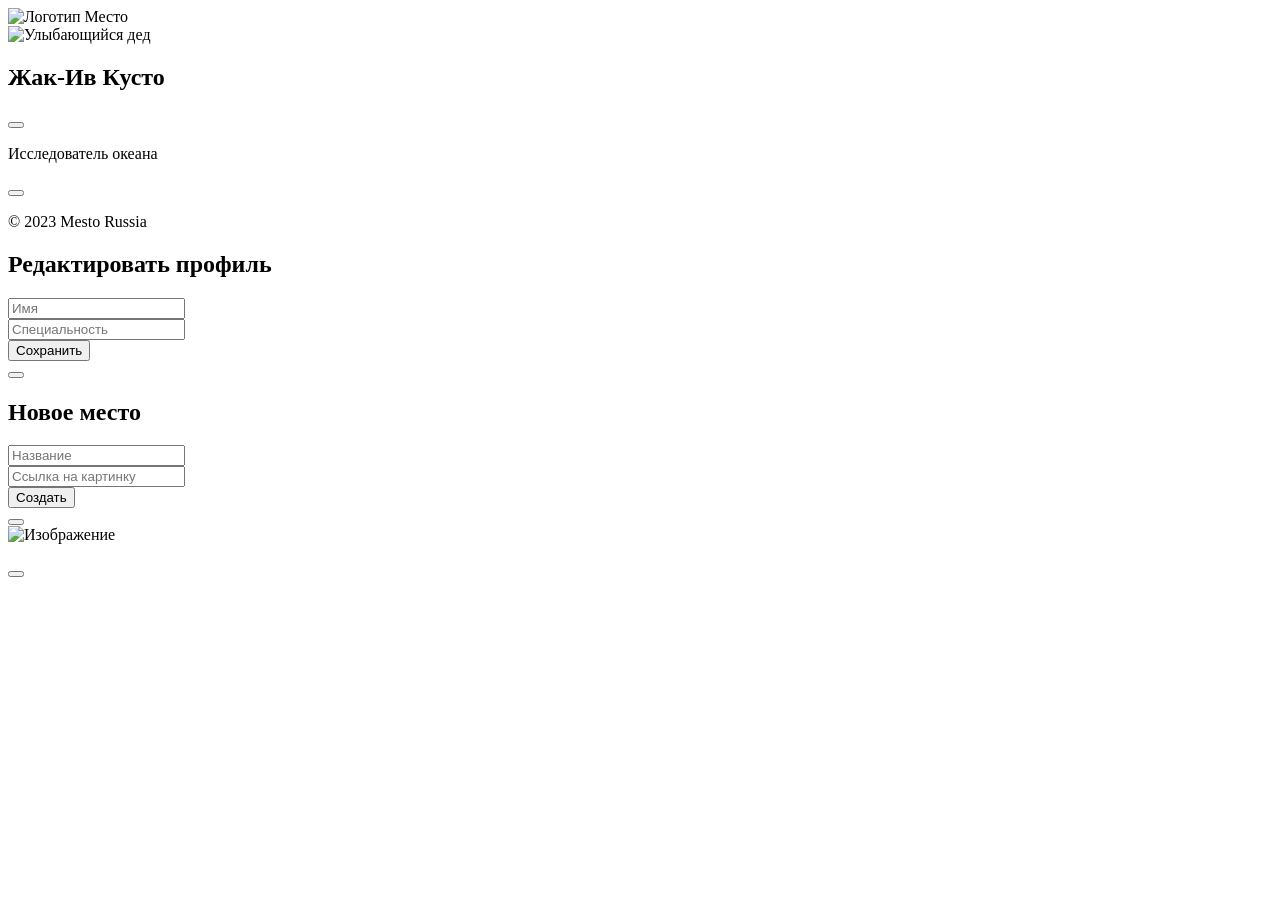
==== src/index.html @ 726b9bf1 "move project from public repository" ====
<!DOCTYPE html>
<html lang="ru">
<head>
  <meta charset="UTF-8">
  <meta http-equiv="X-UA-Compatible" content="IE=edge">
  <meta name="viewport" content="width=device-width, initial-scale=1.0">
  <!-- <link rel="stylesheet" href="../pages/index.css"> -->
  <title>Mesto</title>
</head>
<body class="root">
  <header class="header"> 
    <img class="header__logo" src="<%=require('../images/header/LogoMesto.svg')%>" alt="Логотип Место">
    <!-- <img class="header__logo" src="../images/header/LogoMesto.svg" alt="Логотип Место"> -->
  </header>
  <main>
    <section class="profile">
      <img class="profile__avatar" src="<%=require('../images/profile/ded.jpg')%>" alt="Улыбающийся дед">
      <!-- <img class="profile__avatar" src="../images/profile/ded.jpg" alt="Улыбающийся дед"> -->
      <div class="profile__info">
        <div class="profile__title">
          <h1 class="profile__name">Жак-Ив Кусто</h1>
          <button class="profile__edit" type="button"></button>
        </div>
        <p class="profile__description">Исследователь океана</p>
      </div>
      <button class="profile__add-button" type="button"></button> 
    </section>
    <div class="gallery-section">
      <ul class="photo-gallery">
        <template id="cards">
          <li class="photo-gallery__item">
            <img class="photo-gallery__image" src="#" alt="Изображение">
            <button class="photo-gallery__remove-button" type="button"></button>
              <div class="photo-gallery__title">
                <h2 class="photo-gallery__description"></h2>
                <button class="photo-gallery__like-button" type="button"></button>
              </div>
          </li>
        </template>
      </ul>
    </div>
  </main>
  <footer class="footer">
    <p class="footer__copyright">© 2023 Mesto Russia</p>
  </footer>
  <div class="popup" id="editPopup">
    <div class="popup__container">
      <h2 class="popup__title">Редактировать профиль</h2>
      <form class="popup__form" action="#" name="editProfile">
        <div class="popup__field">
          <input class="popup__text" type="text" id="name" name="personalName" placeholder="Имя" required minlength="2" maxlength="40">
          <span class="popup__error" id="personalName-error"></span>
        </div> 
        <div class="popup__field">
          <input class="popup__text" type="text" id="job" name="qualification" placeholder="Специальность" required minlength="2" maxlength="200">
          <span class="popup__error" id="qualification-error"></span>
        </div>
        <button class="popup__save-button" type="submit">Сохранить</button> 
      </form>
      <button class="close-button" type="reset"></button>
    </div> 
  </div>
  <div class="popup" id="popupAddCard">
    <div class="popup__container">
      <h2 class="popup__title">Новое место</h2>
      <form class="popup__form" action="#" name="addCard">
        <div class="popup__field">
          <input class="popup__text" type="text" id="title" name="cardTitle" placeholder="Название" required minlength="2" maxlength="30">
          <span class="popup__error" id="cardTitle-error"></span>
       </div>
        <div class="popup__field">
          <input class="popup__text" id="link" name="cardLink" placeholder="Ссылка на картинку" required type="url">
          <span class="popup__error" id="cardLink-error"></span>
        </div>
        <button class="popup__save-button" type="submit">Создать</button> 
      </form>
      <button class="close-button" type="reset"></button>
    </div> 
  </div>
  <div class="popup popup-card" id="previewPopup">
    <div class="popup-card__container">
      <img class="popup-card__image" src="#" alt="Изображение">
      <p class="popup-card__title"></p>
      <button class="close-button"></button>
    </div>
  </div>
  <!-- <script type="module" src="./index.js"></script> -->
</body>
</html>
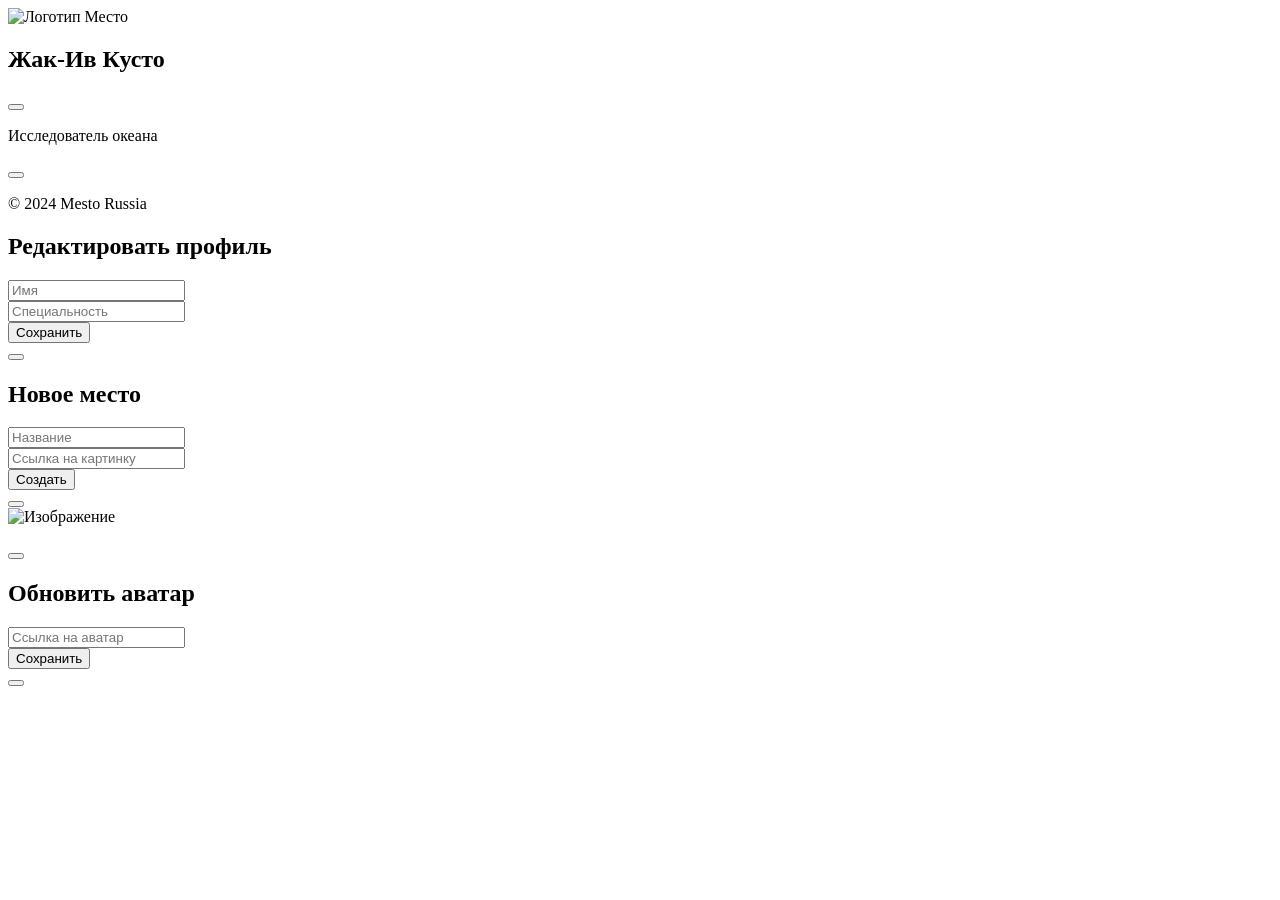
==== commit a147523f: "add method for update avatar and setting up it" ====
--- a/src/index.html
+++ b/src/index.html
@@ -9,12 +9,13 @@
 </head>
 <body class="root">
   <header class="header"> 
-    <img class="header__logo" src="<%=require('../images/header/LogoMesto.svg')%>" alt="Логотип Место">
+    <img class="header__logo" src="<%=require('./images/header/LogoMesto.svg')%>" alt="Логотип Место">
     <!-- <img class="header__logo" src="../images/header/LogoMesto.svg" alt="Логотип Место"> -->
   </header>
   <main>
     <section class="profile">
-      <img class="profile__avatar" src="<%=require('../images/profile/ded.jpg')%>" alt="Улыбающийся дед">
+      <div class="profile__avatar" style="background-image: url(https://www.mirf.ru/wp-content/uploads/2021/11/piltower.jpg)">
+      </div>
       <!-- <img class="profile__avatar" src="../images/profile/ded.jpg" alt="Улыбающийся дед"> -->
       <div class="profile__info">
         <div class="profile__title">
@@ -33,7 +34,11 @@
             <button class="photo-gallery__remove-button" type="button"></button>
               <div class="photo-gallery__title">
                 <h2 class="photo-gallery__description"></h2>
-                <button class="photo-gallery__like-button" type="button"></button>
+                <div class="photo-gallery__likeCounter">
+                  <button class="photo-gallery__likeCounter-button" type="button"></button>
+                  <p class="photo-gallery__likeCounter-button_count">
+                  </p>
+                </div>
               </div>
           </li>
         </template>
@@ -41,18 +46,18 @@
     </div>
   </main>
   <footer class="footer">
-    <p class="footer__copyright">© 2023 Mesto Russia</p>
+    <p class="footer__copyright">© 2024 Mesto Russia</p>
   </footer>
   <div class="popup" id="editPopup">
     <div class="popup__container">
       <h2 class="popup__title">Редактировать профиль</h2>
       <form class="popup__form" action="#" name="editProfile">
         <div class="popup__field">
-          <input class="popup__text" type="text" id="name" name="personalName" placeholder="Имя" required minlength="2" maxlength="40">
+          <input class="popup__text" type="text" id="name" name="personalName" placeholder="Имя" required minlength="2" maxlength="40" pattern="^[a-zA-Zа-яА-ЯёЁ\s\-]{1,40}$" data-error-message="Разрешены только латинские, кириллические буквы, знаки дефиса и пробелы">
           <span class="popup__error" id="personalName-error"></span>
         </div> 
         <div class="popup__field">
-          <input class="popup__text" type="text" id="job" name="qualification" placeholder="Специальность" required minlength="2" maxlength="200">
+          <input class="popup__text" type="text" id="job" name="qualification" placeholder="Специальность" required minlength="2" maxlength="200" pattern="^[a-zA-Zа-яА-ЯёЁ\s\-]{1,40}$" data-error-message="Разрешены только латинские, кириллические буквы, знаки дефиса и пробелы">
           <span class="popup__error" id="qualification-error"></span>
         </div>
         <button class="popup__save-button" type="submit">Сохранить</button> 
@@ -65,7 +70,7 @@
       <h2 class="popup__title">Новое место</h2>
       <form class="popup__form" action="#" name="addCard">
         <div class="popup__field">
-          <input class="popup__text" type="text" id="title" name="cardTitle" placeholder="Название" required minlength="2" maxlength="30">
+          <input class="popup__text" type="text" id="title" name="cardTitle" placeholder="Название" required minlength="2" maxlength="30" pattern="^[a-zA-Zа-яА-ЯёЁ\s\-]{1,40}$" data-error-message="Разрешены только латинские, кириллические буквы, знаки дефиса и пробелы">
           <span class="popup__error" id="cardTitle-error"></span>
        </div>
         <div class="popup__field">
@@ -84,6 +89,20 @@
       <button class="close-button"></button>
     </div>
   </div>
+  <div class="popup" id="popupUpdateAvatar">
+    <div class="popup__container">
+      <h2 class="popup__title">Обновить аватар</h2>
+      <form class="popup__form" action="#" name="updateAvatar">
+        <div class="popup__field">
+          <input class="popup__text" id="avatarRef" name="avatarLink" placeholder="Ссылка на аватар" required type="url">
+          <span class="popup__error" id="avatarLink-error"></span>
+        </div>
+        <button class="popup__save-button" type="submit">Сохранить</button> 
+      </form>
+      <button class="close-button" type="reset"></button>
+    </div>
+    
+  </div>
   <!-- <script type="module" src="./index.js"></script> -->
 </body>
 </html>
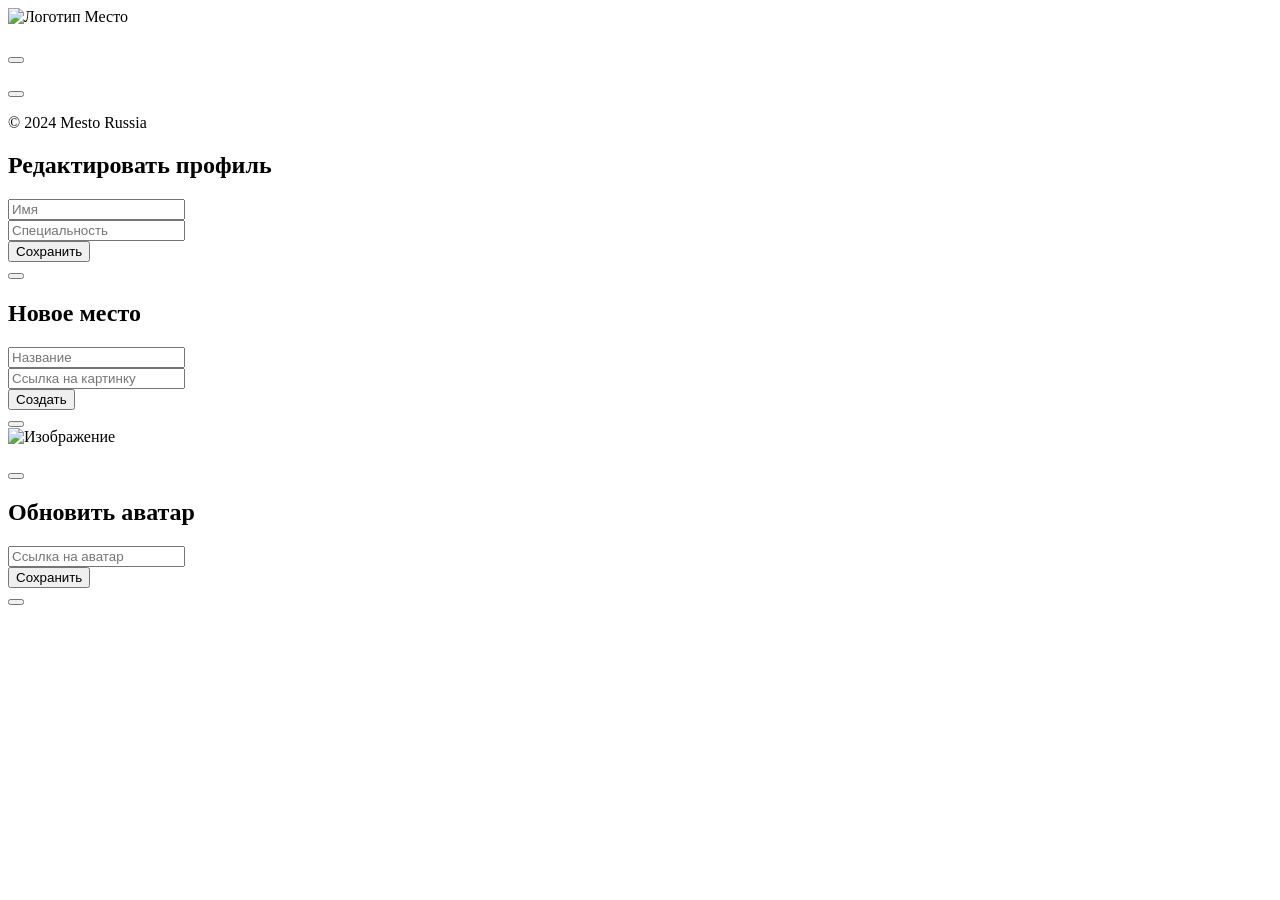
==== commit adc63e62: "rework project on functional programming" ====
--- a/src/index.html
+++ b/src/index.html
@@ -4,25 +4,22 @@
   <meta charset="UTF-8">
   <meta http-equiv="X-UA-Compatible" content="IE=edge">
   <meta name="viewport" content="width=device-width, initial-scale=1.0">
-  <!-- <link rel="stylesheet" href="../pages/index.css"> -->
   <title>Mesto</title>
 </head>
 <body class="root">
   <header class="header"> 
     <img class="header__logo" src="<%=require('./images/header/LogoMesto.svg')%>" alt="Логотип Место">
-    <!-- <img class="header__logo" src="../images/header/LogoMesto.svg" alt="Логотип Место"> -->
   </header>
   <main>
     <section class="profile">
-      <div class="profile__avatar" style="background-image: url(https://www.mirf.ru/wp-content/uploads/2021/11/piltower.jpg)">
+      <div class="profile__avatar" style="background-image: url(#)">
       </div>
-      <!-- <img class="profile__avatar" src="../images/profile/ded.jpg" alt="Улыбающийся дед"> -->
       <div class="profile__info">
         <div class="profile__title">
-          <h1 class="profile__name">Жак-Ив Кусто</h1>
+          <h1 class="profile__name"></h1>
           <button class="profile__edit" type="button"></button>
         </div>
-        <p class="profile__description">Исследователь океана</p>
+        <p class="profile__description"></p>
       </div>
       <button class="profile__add-button" type="button"></button> 
     </section>
@@ -34,9 +31,9 @@
             <button class="photo-gallery__remove-button" type="button"></button>
               <div class="photo-gallery__title">
                 <h2 class="photo-gallery__description"></h2>
-                <div class="photo-gallery__likeCounter">
-                  <button class="photo-gallery__likeCounter-button" type="button"></button>
-                  <p class="photo-gallery__likeCounter-button_count">
+                <div class="photo-gallery__like-counter">
+                  <button class="photo-gallery__like-counter-button" type="button"></button>
+                  <p class="photo-gallery__like-counter-button_count">
                   </p>
                 </div>
               </div>
@@ -60,7 +57,7 @@
           <input class="popup__text" type="text" id="job" name="qualification" placeholder="Специальность" required minlength="2" maxlength="200" pattern="^[a-zA-Zа-яА-ЯёЁ\s\-]{1,40}$" data-error-message="Разрешены только латинские, кириллические буквы, знаки дефиса и пробелы">
           <span class="popup__error" id="qualification-error"></span>
         </div>
-        <button class="popup__save-button" type="submit">Сохранить</button> 
+        <button class="popup__save-button" id="edit-save-button" type="submit">Сохранить</button> 
       </form>
       <button class="close-button" type="reset"></button>
     </div> 
@@ -77,7 +74,7 @@
           <input class="popup__text" id="link" name="cardLink" placeholder="Ссылка на картинку" required type="url">
           <span class="popup__error" id="cardLink-error"></span>
         </div>
-        <button class="popup__save-button" type="submit">Создать</button> 
+        <button class="popup__save-button" id="add-save-button" type="submit">Создать</button> 
       </form>
       <button class="close-button" type="reset"></button>
     </div> 
@@ -97,12 +94,10 @@
           <input class="popup__text" id="avatarRef" name="avatarLink" placeholder="Ссылка на аватар" required type="url">
           <span class="popup__error" id="avatarLink-error"></span>
         </div>
-        <button class="popup__save-button" type="submit">Сохранить</button> 
+        <button class="popup__save-button" id="update-save-button" type="submit">Сохранить</button> 
       </form>
       <button class="close-button" type="reset"></button>
     </div>
-    
   </div>
-  <!-- <script type="module" src="./index.js"></script> -->
 </body>
 </html>
